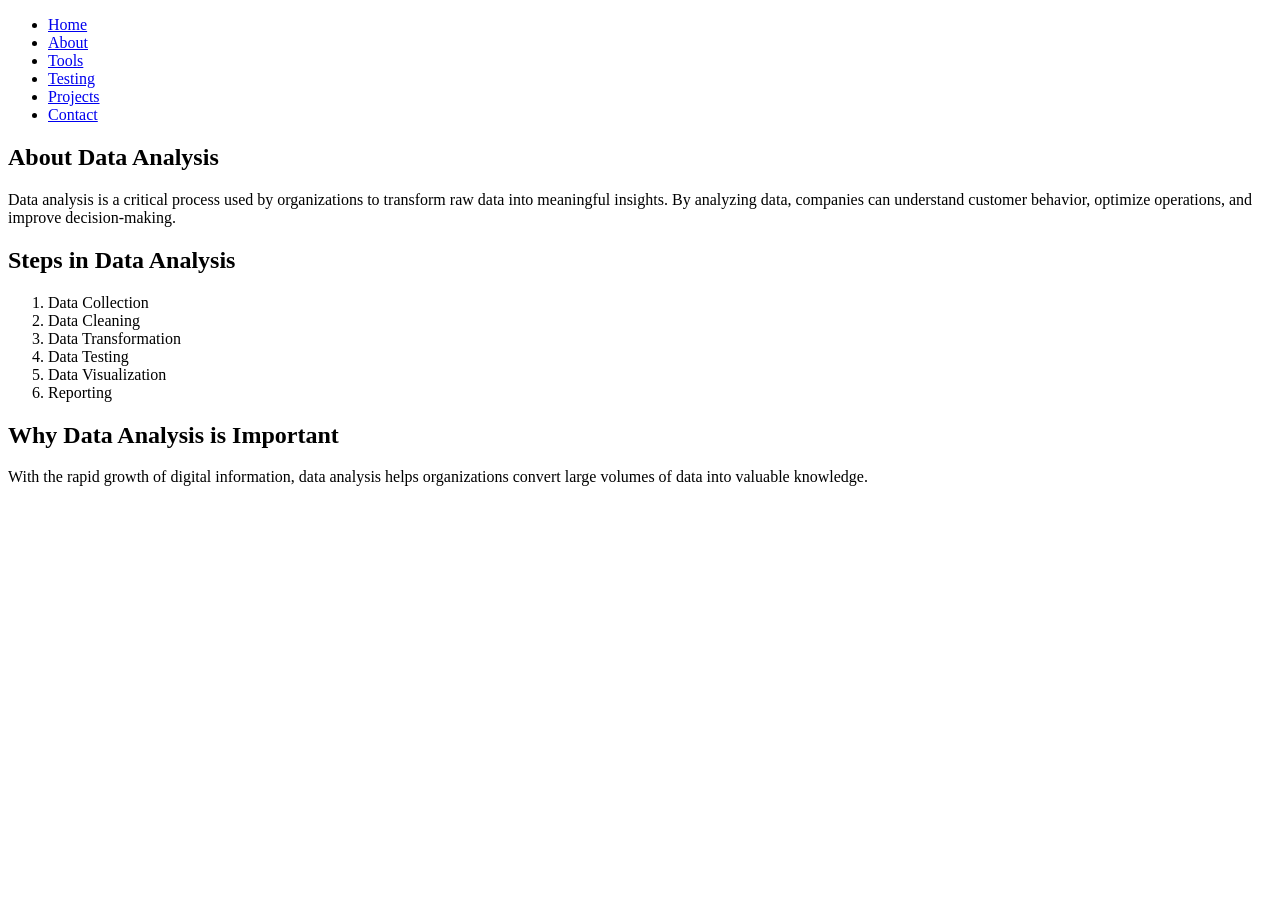
==== about.html @ 9d4d9c87 "Add about.html for data analysis overview This file provides an overview of data analysis, its steps" ====
<!DOCTYPE html>
<html>
<head>
<title>About - Data Analysis</title>
<link rel="stylesheet" href="style.css">
</head>

<body>

<nav class="navbar">
<ul>
<li><a href="index.html">Home</a></li>
<li><a href="about.html">About</a></li>
<li><a href="tools.html">Tools</a></li>
<li><a href="testing.html">Testing</a></li>
<li><a href="projects.html">Projects</a></li>
<li><a href="contact.html">Contact</a></li>
</ul>
</nav>

<section class="content">

<h1>About Data Analysis</h1>

<p>
Data analysis is a critical process used by organizations to transform raw data into
meaningful insights. By analyzing data, companies can understand customer behavior,
optimize operations, and improve decision-making.
</p>

<h2>Steps in Data Analysis</h2>

<ol>
<li>Data Collection</li>
<li>Data Cleaning</li>
<li>Data Transformation</li>
<li>Data Testing</li>
<li>Data Visualization</li>
<li>Reporting</li>
</ol>

<h2>Why Data Analysis is Important</h2>

<p>
With the rapid growth of digital information, data analysis helps organizations
convert large volumes of data into valuable knowledge.
</p>

</section>

</body>
</html>
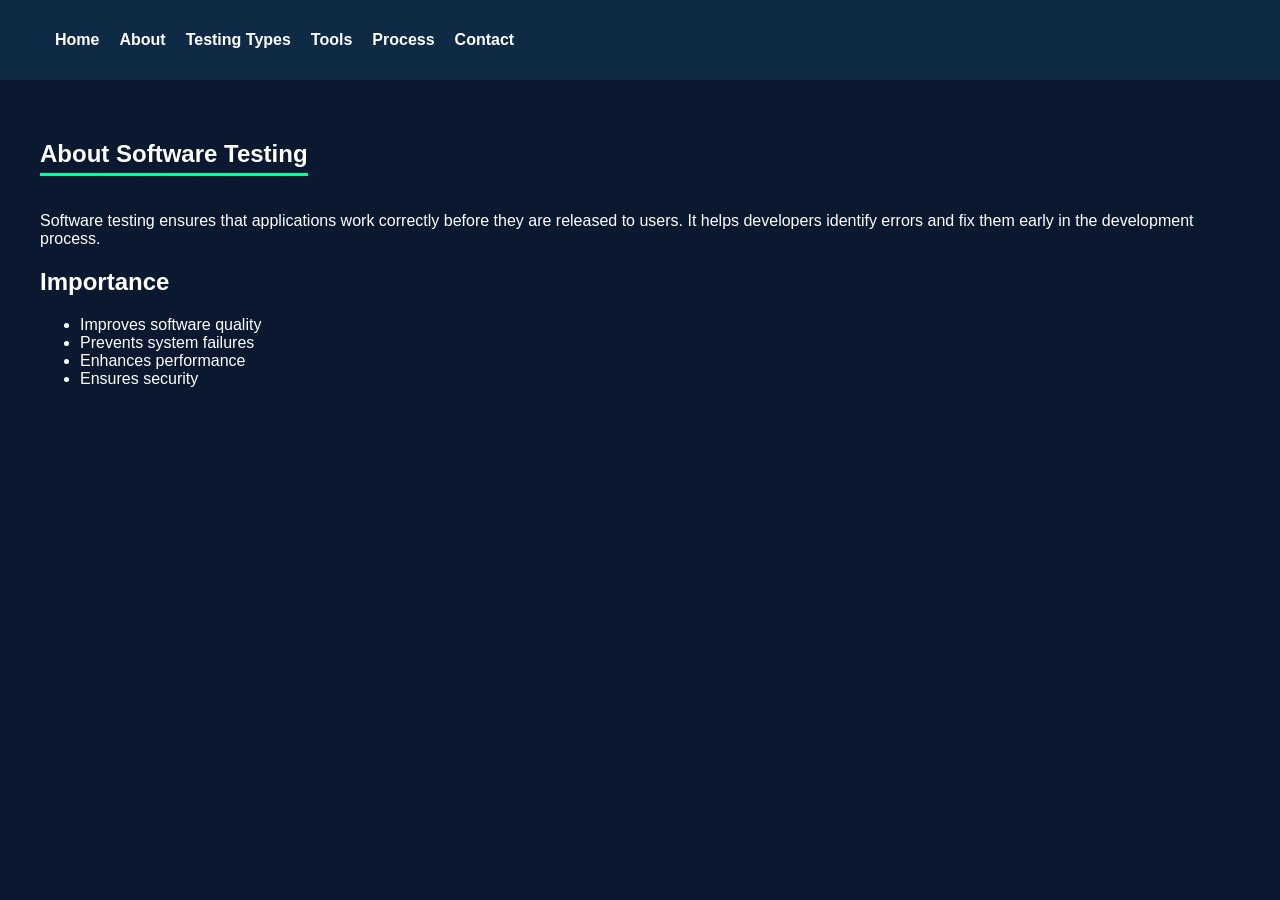
==== commit 2bb0e994: "Update About page for Software Testing content" ====
--- a/about.html
+++ b/about.html
@@ -1,7 +1,7 @@
 <!DOCTYPE html>
 <html>
 <head>
-<title>About - Data Analysis</title>
+<title>About Software Testing</title>
 <link rel="stylesheet" href="style.css">
 </head>
 
@@ -11,40 +11,31 @@
 <ul>
 <li><a href="index.html">Home</a></li>
 <li><a href="about.html">About</a></li>
+<li><a href="types.html">Testing Types</a></li>
 <li><a href="tools.html">Tools</a></li>
-<li><a href="testing.html">Testing</a></li>
-<li><a href="projects.html">Projects</a></li>
+<li><a href="process.html">Process</a></li>
 <li><a href="contact.html">Contact</a></li>
 </ul>
 </nav>
 
 <section class="content">
 
-<h1>About Data Analysis</h1>
+<h1>About Software Testing</h1>
 
 <p>
-Data analysis is a critical process used by organizations to transform raw data into
-meaningful insights. By analyzing data, companies can understand customer behavior,
-optimize operations, and improve decision-making.
+Software testing ensures that applications work correctly before they are
+released to users. It helps developers identify errors and fix them early
+in the development process.
 </p>
 
-<h2>Steps in Data Analysis</h2>
+<h2>Importance</h2>
 
-<ol>
-<li>Data Collection</li>
-<li>Data Cleaning</li>
-<li>Data Transformation</li>
-<li>Data Testing</li>
-<li>Data Visualization</li>
-<li>Reporting</li>
-</ol>
-
-<h2>Why Data Analysis is Important</h2>
-
-<p>
-With the rapid growth of digital information, data analysis helps organizations
-convert large volumes of data into valuable knowledge.
-</p>
+<ul>
+<li>Improves software quality</li>
+<li>Prevents system failures</li>
+<li>Enhances performance</li>
+<li>Ensures security</li>
+</ul>
 
 </section>
 
--- a/style.css
+++ b/style.css
@@ -0,0 +1,37 @@
+body{
+font-family: Arial;
+margin:0;
+background:#0a192f;
+color:white;
+}
+
+.navbar{
+background:#0f2a44;
+padding:15px;
+}
+
+.navbar ul{
+list-style:none;
+display:flex;
+gap:20px;
+}
+
+.navbar a{
+text-decoration:none;
+color:white;
+font-weight:bold;
+}
+
+.navbar a:hover{
+color:#00ff9d;
+}
+
+.content{
+padding:40px;
+}
+
+h1{
+border-bottom:3px solid #00ff9d;
+display:inline-block;
+padding-bottom:5px;
+}
